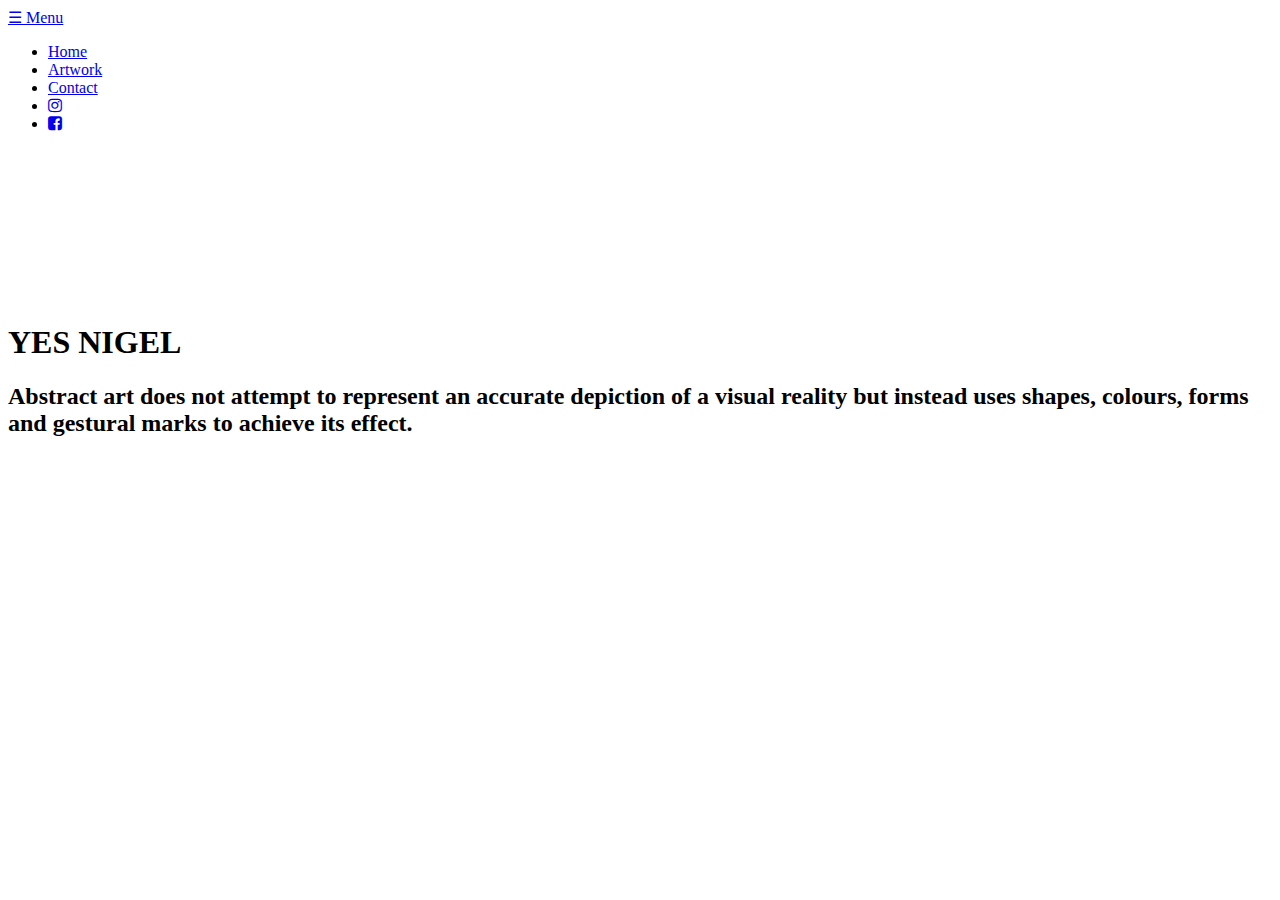
==== index.html @ 9452b0c2 "Create index.html" ====
<!DOCTYPE html>
<html lang="en">
	<head>
		<meta charset="UTF-8" />
		<meta name="viewport" content="width=device-width, initial-scale=1.0" />
		<link
			rel="stylesheet"
			href="https://maxcdn.bootstrapcdn.com/font-awesome/4.3.0/css/font-awesome.min.css"
		/>
		<link href="styles.css" rel="stylesheet type="text/css">
		<title>Yes Nigel Designs</title>
	</head>
	<body>
		<div class="wrapper">
			<nav class="navbar flex-nav">
				<a href="#" class="toggleNav">☰ Menu</a>
				<ul>
					<li><a href="index.html">Home</a></li>
					<li><a href="artwork.html">Artwork</a></li>
					<li><a href="contact.html">Contact</a></li>
					<li class="social">
						<a href="https://www.instagram.com/yesnigel/?hl=en"
							><i class="fa fa-instagram"></i
						></a>
					</li>
					<li class="social">
						<a href="https://www.facebook.com/Yesnigel-104790367682296/"
							><i class="fa fa-facebook-square"></i
						></a>
					</li>
				</ul>
			</nav>
			<div class="hero">
				<div class="video-container">
					<div class="filter"></div>

					<video
						width="100%"
						autoplay
						loop
						muted
						playsinline
						src="videos/muslumGirl.mp4"
						class="fillWidth"
					></video>
					<!-- Optional: some overlay text to describe the video -->
					<div class="content">
						<h1>YES NIGEL</h1>
						<h2>
							Abstract art does not attempt to represent an accurate depiction
							of a visual reality but instead uses shapes, colours, forms and
							gestural marks to achieve its effect.
						</h2>
					</div>
				</div>
			</div>
		</div>
		<!-- jQuery first, then Popper.js, then Bootstrap JS -->
		<script
			src="https://code.jquery.com/jquery-3.5.1.slim.min.js"
			integrity="sha384-DfXdz2htPH0lsSSs5nCTpuj/zy4C+OGpamoFVy38MVBnE+IbbVYUew+OrCXaRkfj"
			crossorigin="anonymous"
		></script>
		<script src="https://ajax.googleapis.com/ajax/libs/jquery/1.11.2/jquery.min.js"></script>
		<!-- Optional JavaScript -->
		<script src="script.js"></script>
	</body>
</html>
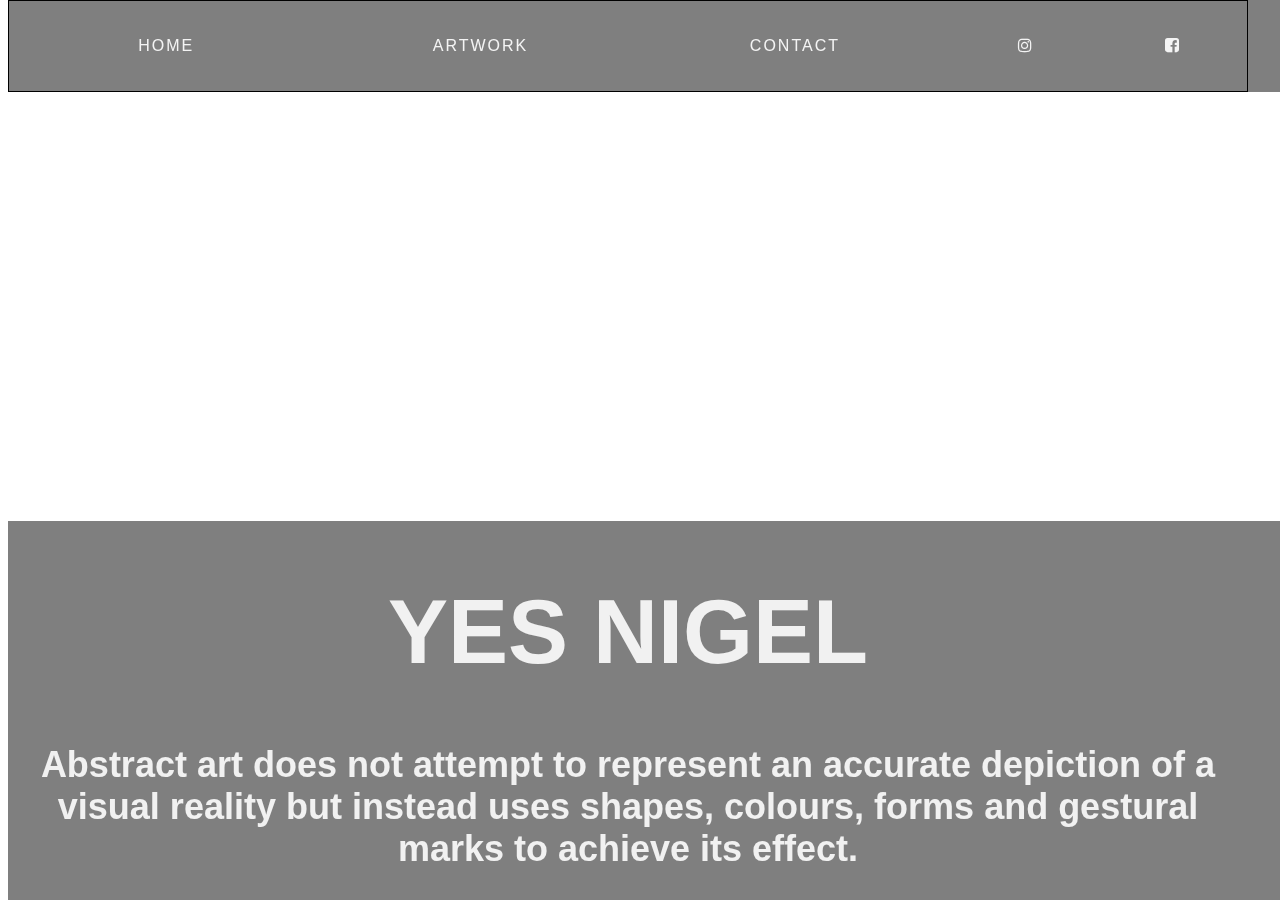
==== commit 97b7410b: "Update index.html" ====
--- a/index.html
+++ b/index.html
@@ -40,7 +40,7 @@
 						loop
 						muted
 						playsinline
-						src="videos/muslumGirl.mp4"
+						src="Videos/muslumGirl.mp4"
 						class="fillWidth"
 					></video>
 					<!-- Optional: some overlay text to describe the video -->
--- a/styles.css
+++ b/styles.css
@@ -0,0 +1,431 @@
+/* Some CSS Setup - nothing to do with flexbox */
+html {
+	box-sizing: border-box;
+}
+
+*,
+*:before,
+*:after {
+	box-sizing: inherit;
+}
+/* Add some content at the bottom of the video/page */
+.navbar {
+	z-index: 1;
+	display: flex;
+	position: fixed;
+	top: 0;
+	background: rgba(0, 0, 0, 0.5);
+	color: #f1f1f1;
+	width: 100%;
+	padding-right: 40px;
+}
+.navbar ul {
+	display: flex;
+	list-style: none;
+	width: 100%;
+	justify-content: center;
+}
+
+.navbar ul li {
+	margin: 0 1rem;
+	padding: 1rem;
+}
+
+.navbar ul li a {
+	text-decoration: none;
+	text-transform: uppercase;
+	color: #f4f4f4;
+	font-family: Arial, Helvetica, sans-serif;
+}
+
+.navbar ul li a:hover {
+	color: orange;
+}
+a {
+	color: white;
+	font-weight: 100;
+	letter-spacing: 2px;
+	text-decoration: none;
+	padding: 20px 5px;
+	display: inline-block;
+	width: 100%;
+	text-align: center;
+	transition: all 0.5s;
+}
+
+.toggleNav {
+	display: none;
+}
+/* Style the video: 100% width and height to cover the entire window */
+#myVideo {
+	position: fixed;
+	right: 0;
+	bottom: 0;
+	min-width: 100%;
+	min-height: 100%;
+}
+
+/* Add some content at the bottom of the video/page */
+.content {
+	position: fixed;
+	bottom: 0;
+	background: rgba(0, 0, 0, 0.5);
+	color: #f1f1f1;
+	width: 100%;
+	padding-right: 40px;
+}
+
+h1 {
+	font-family: Arial, Helvetica, sans-serif;
+	text-align: center;
+	font-size: 10vh;
+}
+h2 {
+	font-family: Arial, Helvetica, sans-serif;
+	text-align: center;
+	font-size: 4vh;
+}
+section {
+	display: flex;
+	flex-direction: column;
+	align-items: center;
+	justify-content: center;
+	text-align: center;
+	width: 100%;
+	height: 100vh;
+
+	/* Scroll Snap */
+	scroll-snap-align: center;
+}
+
+section h2 {
+	font-size: 20vh;
+}
+.artwork h2 {
+	font-size: 0px;
+}
+section#art1 {
+	background: url("images/Abstract-Art-Converging-Rivers.jpg");
+
+	/* Set a specific height */
+	min-height: 500px;
+	/* Create the parallax scrolling effect */
+	background-attachment: fixed;
+	background-position: center;
+	background-repeat: no-repeat;
+	background-size: contain;
+}
+
+section#art2 {
+	background: url("images/Absract Art - Angry Sea.jpg");
+	/* Set a specific height */
+	min-height: 500px;
+	/* Create the parallax scrolling effect */
+	background-attachment: fixed;
+	background-position: center;
+	background-repeat: no-repeat;
+	background-size: contain;
+}
+section#art3 {
+	background: url("images/Abstract Art - Beat ying and yang old.jpg");
+
+	/* Set a specific height */
+	min-height: 500px;
+	/* Create the parallax scrolling effect */
+	background-attachment: fixed;
+	background-position: center;
+	background-repeat: no-repeat;
+	background-size: contain;
+}
+section#art4 {
+	background: url("images/Abstract Art - Comparmentalisation.jpg");
+
+	/* Set a specific height */
+	min-height: 500px;
+	/* Create the parallax scrolling effect */
+	background-attachment: fixed;
+	background-position: center;
+	background-repeat: no-repeat;
+	background-size: contain;
+}
+section#art5 {
+	background: url("images/Absract Art - Oases.jpg");
+
+	/* Set a specific height */
+	min-height: 500px;
+	/* Create the parallax scrolling effect */
+	background-attachment: fixed;
+	background-position: center;
+	background-repeat: no-repeat;
+	background-size: contain;
+}
+section#art6 {
+	background: url("images/Abstract Art - Bug.jpg");
+
+	/* Set a specific height */
+	min-height: 500px;
+	/* Create the parallax scrolling effect */
+	background-attachment: fixed;
+	background-position: center;
+	background-repeat: no-repeat;
+	background-size: contain;
+}
+section#art7 {
+	background: url("images/Abstract Art - Milky way.jpg");
+
+	/* Set a specific height */
+	min-height: 500px;
+	/* Create the parallax scrolling effect */
+	background-attachment: fixed;
+	background-position: center;
+	background-repeat: no-repeat;
+	background-size: contain;
+}
+section#art8 {
+	background: url("images/Abstract Art - Window to the soul.jpg");
+
+	/* Set a specific height */
+	min-height: 500px;
+	/* Create the parallax scrolling effect */
+	background-attachment: fixed;
+	background-position: center;
+	background-repeat: no-repeat;
+	background-size: contain;
+}
+
+section#art9 {
+	background: url("images/Abstract Art - Music and Money.jpg");
+
+	/* Set a specific height */
+	min-height: 500px;
+	/* Create the parallax scrolling effect */
+	background-attachment: fixed;
+	background-position: center;
+	background-repeat: no-repeat;
+	background-size: contain;
+}
+section#art10 {
+	background: url("images/Absract Art - Bush Fire.jpg");
+
+	/* Set a specific height */
+	min-height: 500px;
+	/* Create the parallax scrolling effect */
+	background-attachment: fixed;
+	background-position: center;
+	background-repeat: no-repeat;
+	background-size: contain;
+}
+section#art11 {
+	background: url("images/Abstract art - Temple.jpg");
+
+	/* Set a specific height */
+	min-height: 500px;
+	/* Create the parallax scrolling effect */
+	background-attachment: fixed;
+	background-position: center;
+	background-repeat: no-repeat;
+	background-size: contain;
+}
+section#art12 {
+	background: url("images/Absract Art - Windmills of your mind.jpg");
+
+	/* Set a specific height */
+	min-height: 500px;
+	/* Create the parallax scrolling effect */
+	background-attachment: fixed;
+	background-position: center;
+	background-repeat: no-repeat;
+	background-size: contain;
+}
+section#art13 {
+	background: url("images/Absract Art - Light at the end of the tunnel.jpg");
+
+	/* Set a specific height */
+	min-height: 500px;
+	/* Create the parallax scrolling effect */
+	background-attachment: fixed;
+	background-position: center;
+	background-repeat: no-repeat;
+	background-size: contain;
+}
+section#art14 {
+	background: url("images/Abstract Art - Mist.jpg");
+
+	/* Set a specific height */
+	min-height: 500px;
+	/* Create the parallax scrolling effect */
+	background-attachment: fixed;
+	background-position: center;
+	background-repeat: no-repeat;
+	background-size: contain;
+}
+section#art15 {
+	background: url("images/Abstract Art - Social Media.jpg");
+
+	/* Set a specific height */
+	min-height: 500px;
+	/* Create the parallax scrolling effect */
+	background-attachment: fixed;
+	background-position: center;
+	background-repeat: no-repeat;
+	background-size: contain;
+}
+section#art16 {
+	background: url("images/Absract Art - Blue Koala.jpg");
+
+	/* Set a specific height */
+	min-height: 500px;
+	/* Create the parallax scrolling effect */
+	background-attachment: fixed;
+	background-position: center;
+	background-repeat: no-repeat;
+	background-size: contain;
+}
+section#art17 {
+	background: url("images/Abstract Art - Avocadi.jpg");
+
+	/* Set a specific height */
+	min-height: 500px;
+	/* Create the parallax scrolling effect */
+	background-attachment: fixed;
+	background-position: center;
+	background-repeat: no-repeat;
+	background-size: contain;
+}
+
+.headingOn h2 {
+	color: white;
+	background-color: rgba(0, 0, 0, 0.5);
+
+	font-size: 3rem;
+}
+.contactLink h1 a {
+	font-family: Arial, Helvetica, sans-serif;
+	text-align: center;
+	font-size: 10vh;
+	text-decoration: none;
+}
+.contactLink a {
+	display: flex;
+	font-size: 24px;
+	font-family: Arial, Helvetica, sans-serif;
+	flex-direction: row;
+	align-items: center;
+	justify-content: center;
+	text-align: center;
+	padding-bottom: 30px;
+
+	color: white;
+	text-decoration: none;
+}
+.contactLink a:hover {
+	color: orange;
+}
+/* Flex Container */
+.flex-nav ul {
+	border: 1px solid black;
+	list-style: none;
+	margin: 0;
+	padding: 0;
+	display: flex;
+}
+/* Flex Item */
+.flex-nav li {
+	flex: 3;
+}
+
+.flex-nav .social {
+	flex: 1;
+}
+
+/* Nav changes when scaled down to 600px */
+@media all and (max-width: 600px) {
+	.flex-nav ul {
+		flex-wrap: wrap;
+	}
+
+	.flex-nav li {
+		flex: 1 1 15%;
+	}
+
+	.flex-nav .social {
+		flex: 1 1 30%;
+	}
+	h1 {
+		font-family: Arial, Helvetica, sans-serif;
+		text-align: center;
+		font-size: 5vh;
+	}
+	h2 {
+		font-family: Arial, Helvetica, sans-serif;
+		text-align: center;
+		font-size: 3vh;
+	}
+	.headingOn h2 {
+		color: white;
+		background-color: rgba(0, 0, 0, 0.5);
+
+		font-size: 2rem;
+	}
+}
+
+/* Order changes when scaled down to 500px */
+
+@media all and (max-width: 500px) {
+	.flex-nav li {
+		flex-basis: 100%;
+	}
+
+	/* Turn on flexbox */
+	/* .wrapper {
+		display: flex;
+		flex-direction: row;
+	} */
+
+	/* Reorder items */
+	.wrapper > * {
+		order: 999;
+	}
+
+	/* Nav */
+	.flex-nav {
+		order: 1;
+	}
+
+	.toggleNav {
+		display: block;
+	}
+
+	.flex-nav ul {
+		display: none;
+	}
+	.flex-nav ul.open {
+		display: flex;
+	}
+	h1 {
+		font-family: Arial, Helvetica, sans-serif;
+		text-align: center;
+		font-size: 5vh;
+	}
+	h2 {
+		font-family: Arial, Helvetica, sans-serif;
+		text-align: center;
+		font-size: 3vh;
+	}
+	.headingOn h2 {
+		color: white;
+		background-color: rgba(0, 0, 0, 0.5);
+
+		font-size: 2rem;
+	}
+
+	/* Header */
+	/* .hero {
+		order: 2;
+	} */
+
+	/* Details */
+	/* .artwork {
+		order: 3;
+	} */
+}
